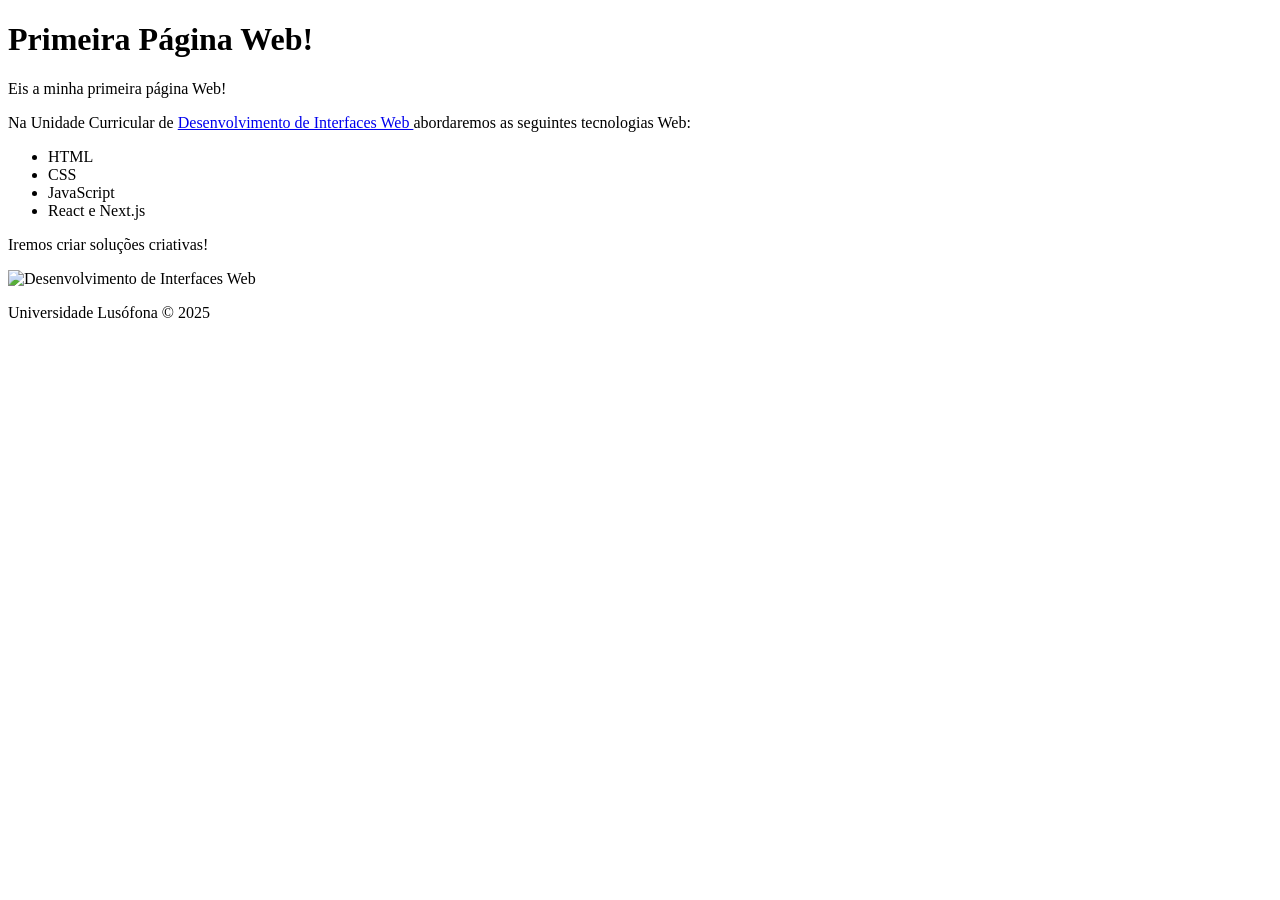
==== index.html @ d6987e30 "primeira página web" ====
<!doctype html>
<html lang="pt">
  <head>
    <meta charset="utf-8" />
    <title>Primeira Página</title>
  </head>

  <body>
    <header>
      <h1>Primeira Página Web!</h1>
    </header>

    <main>
      <p>Eis a minha primeira página Web!</p>

      <p>
        Na Unidade Curricular de
        <a href="https://moodle.ensinolusofona.pt/course/view.php?id=27320">
          Desenvolvimento de Interfaces Web
        </a>
        abordaremos as seguintes tecnologias Web:
      </p>

      <ul>
        <li>HTML</li>
        <li>CSS</li>
        <li>JavaScript</li>
        <li>React e Next.js</li>
      </ul>

      <p>Iremos criar soluções criativas!</p>

      <img src="images/diw.svg" alt="Desenvolvimento de Interfaces Web" />
    </main>

    <footer>
      <p>Universidade Lusófona © 2025</p>
    </footer>
  </body>
</html>
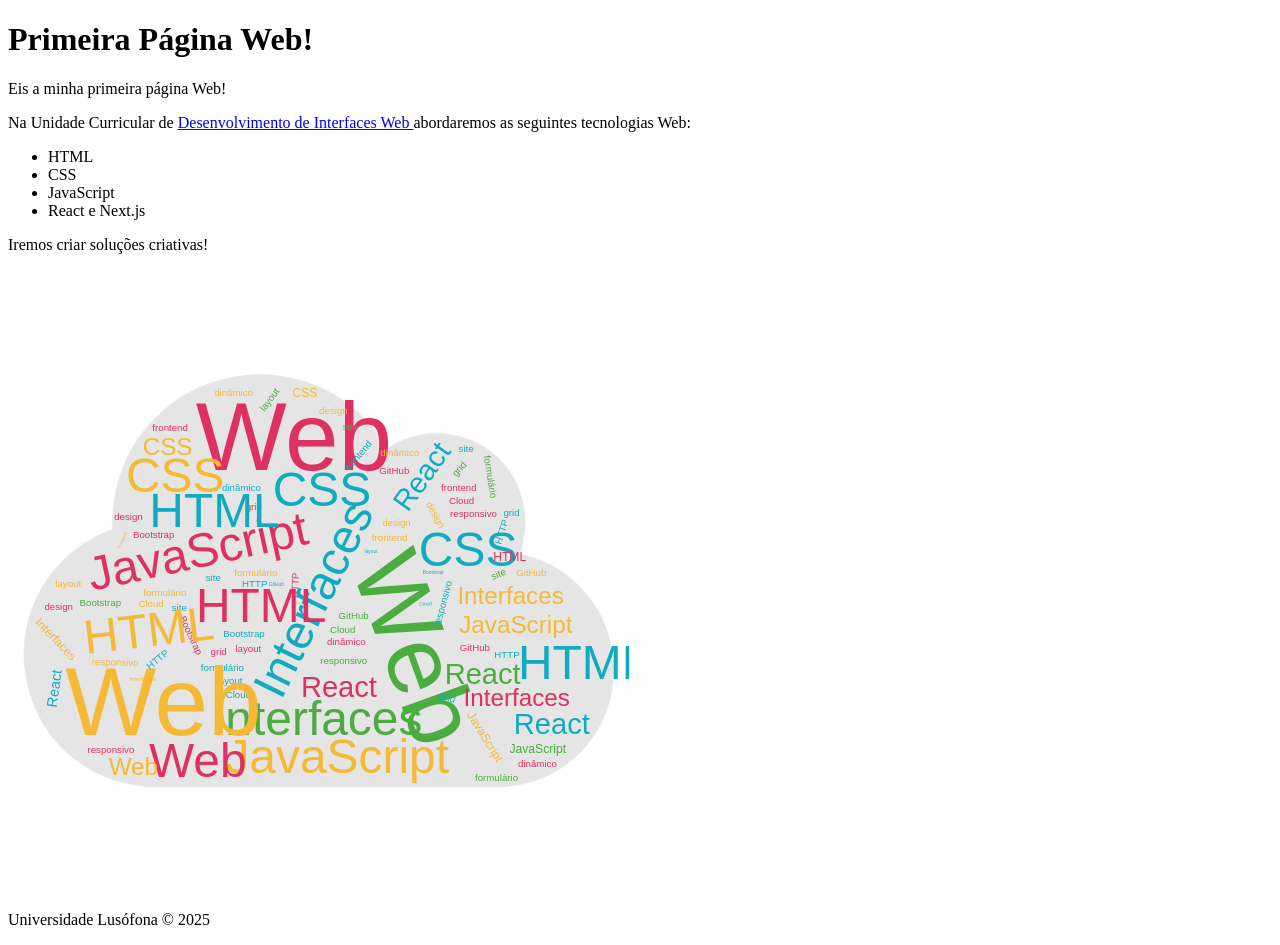
==== commit 1b43b129: "corrigir imagem" ====
--- a/index.html
+++ b/index.html
@@ -30,7 +30,7 @@
 
       <p>Iremos criar soluções criativas!</p>
 
-      <img src="images/diw.svg" alt="Desenvolvimento de Interfaces Web" />
+      <img src="images/div.svg" alt="Desenvolvimento de Interfaces Web" />
     </main>
 
     <footer>
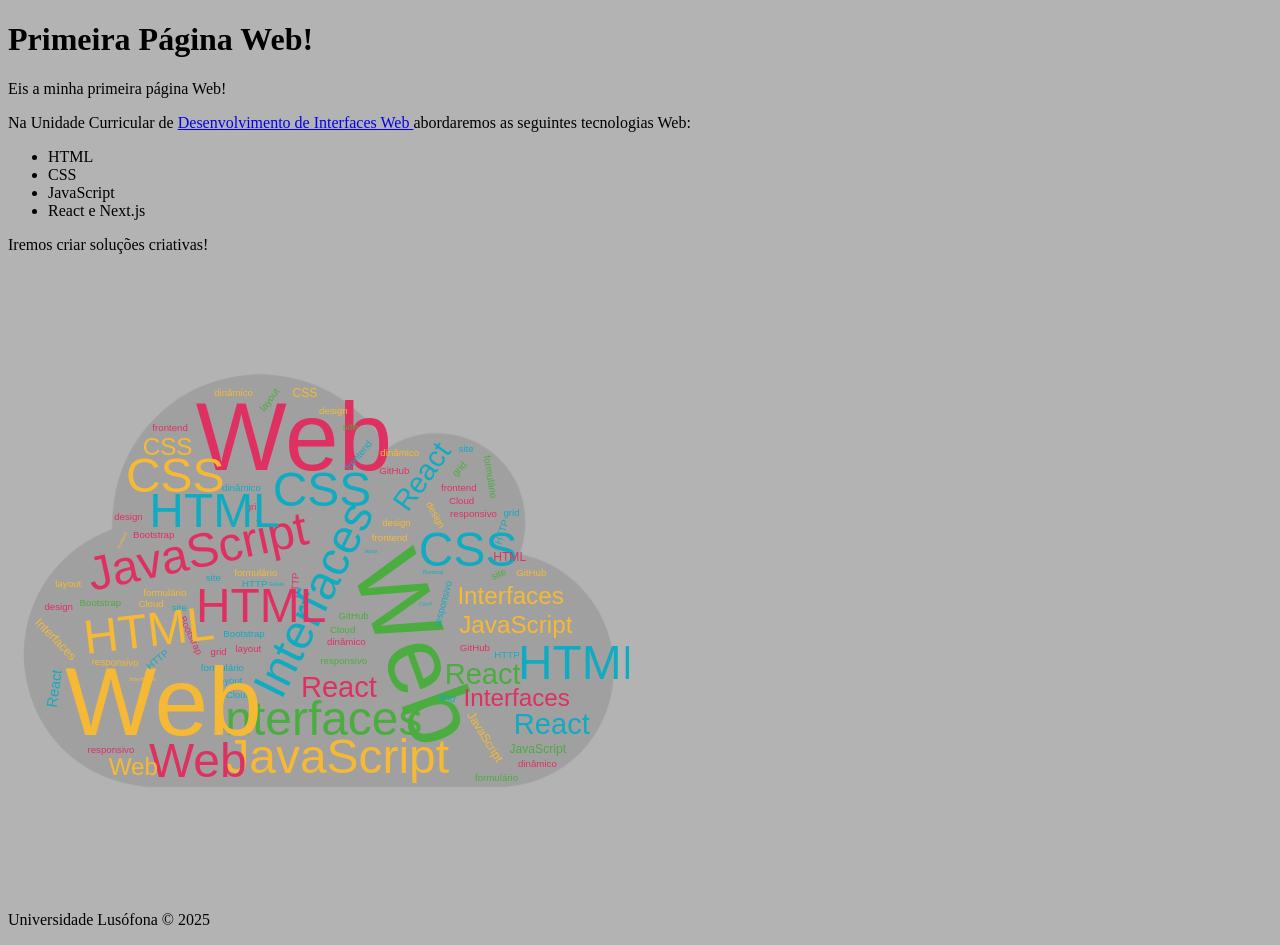
==== commit 999622b8: "adicionar estilos CSS" ====
--- a/index.html
+++ b/index.html
@@ -3,8 +3,8 @@
   <head>
     <meta charset="utf-8" />
     <title>Primeira Página</title>
+    <link rel="stylesheet" href="styles.css" />
   </head>
-
   <body>
     <header>
       <h1>Primeira Página Web!</h1>
--- a/styles.css
+++ b/styles.css
@@ -0,0 +1,3 @@
+body {
+    background-color: #b3b3b3;
+}
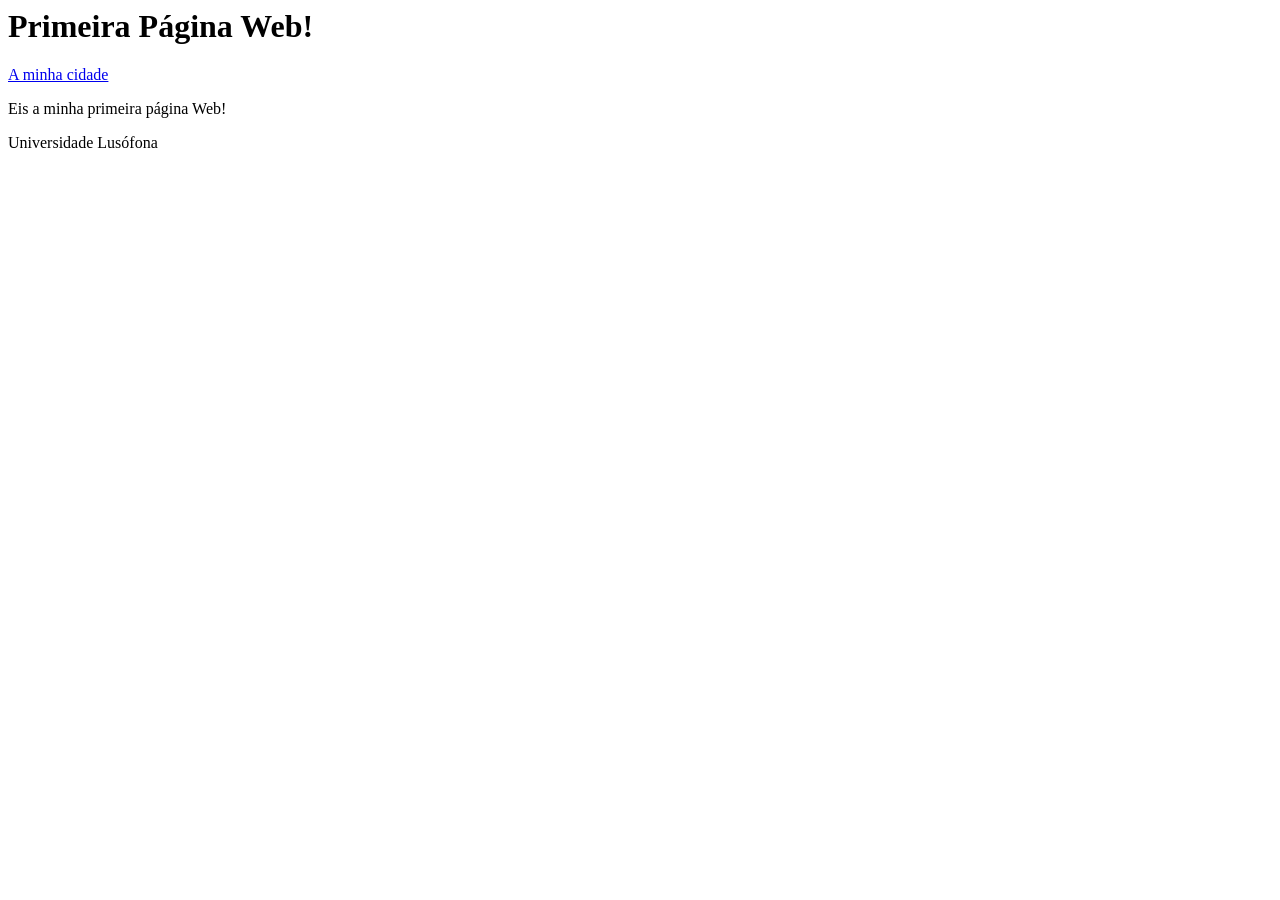
==== commit 9a90e4ae: "Atualiza site de Almada" ====
--- a/index.html
+++ b/index.html
@@ -1,40 +1,17 @@
-<!doctype html>
-<html lang="pt">
-  <head>
-    <meta charset="utf-8" />
-    <title>Primeira Página</title>
-    <link rel="stylesheet" href="styles.css" />
-  </head>
-  <body>
-    <header>
-      <h1>Primeira Página Web!</h1>
-    </header>
+<body>
+  <header>
+    <h1>Primeira Página Web!</h1>
+  </header>
 
-    <main>
-      <p>Eis a minha primeira página Web!</p>
+  <nav>
+    <a href="cidade/index.html">A minha cidade</a>
+  </nav>
 
-      <p>
-        Na Unidade Curricular de
-        <a href="https://moodle.ensinolusofona.pt/course/view.php?id=27320">
-          Desenvolvimento de Interfaces Web
-        </a>
-        abordaremos as seguintes tecnologias Web:
-      </p>
+  <main>
+    <p>Eis a minha primeira página Web!</p>
+  </main>
 
-      <ul>
-        <li>HTML</li>
-        <li>CSS</li>
-        <li>JavaScript</li>
-        <li>React e Next.js</li>
-      </ul>
-
-      <p>Iremos criar soluções criativas!</p>
-
-      <img src="images/div.svg" alt="Desenvolvimento de Interfaces Web" />
-    </main>
-
-    <footer>
-      <p>Universidade Lusófona © 2025</p>
-    </footer>
-  </body>
-</html>
+  <footer>
+    <p>Universidade Lusófona</p>
+  </footer>
+</body>
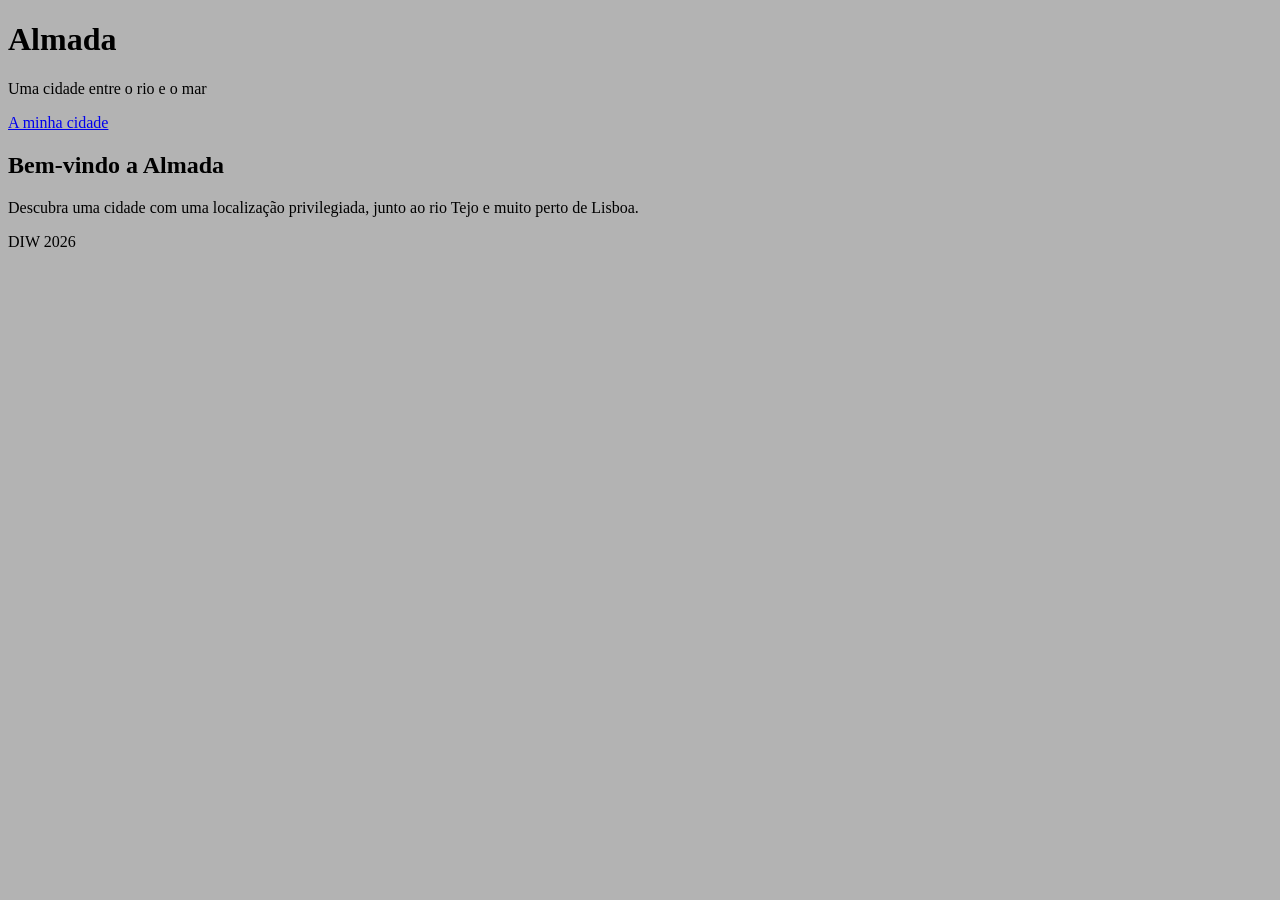
==== commit 6eb7b6f3: "Atualizar site de Almada" ====
--- a/index.html
+++ b/index.html
@@ -1,17 +1,32 @@
-<body>
-  <header>
-    <h1>Primeira Página Web!</h1>
-  </header>
+<!doctype html>
+<html lang="pt">
+  <head>
+    <meta charset="UTF-8" />
+    <meta name="viewport" content="width=device-width, initial-scale=1.0" />
+    <title>Almada</title>
+    <link rel="stylesheet" href="styles.css" />
+  </head>
 
-  <nav>
-    <a href="cidade/index.html">A minha cidade</a>
-  </nav>
+  <body>
+    <header>
+      <h1>Almada</h1>
+      <p>Uma cidade entre o rio e o mar</p>
+    </header>
 
-  <main>
-    <p>Eis a minha primeira página Web!</p>
-  </main>
+    <nav>
+      <a href="cidade/index.html">A minha cidade</a>
+    </nav>
 
-  <footer>
-    <p>Universidade Lusófona</p>
-  </footer>
-</body>
+    <main>
+      <h2>Bem-vindo a Almada</h2>
+      <p>
+        Descubra uma cidade com uma localização privilegiada, junto ao rio Tejo
+        e muito perto de Lisboa.
+      </p>
+    </main>
+
+    <footer>
+      <p>DIW 2026</p>
+    </footer>
+  </body>
+</html>
--- a/styles.css
+++ b/styles.css
@@ -0,0 +1,3 @@
+body {
+    background-color: #b3b3b3;
+}
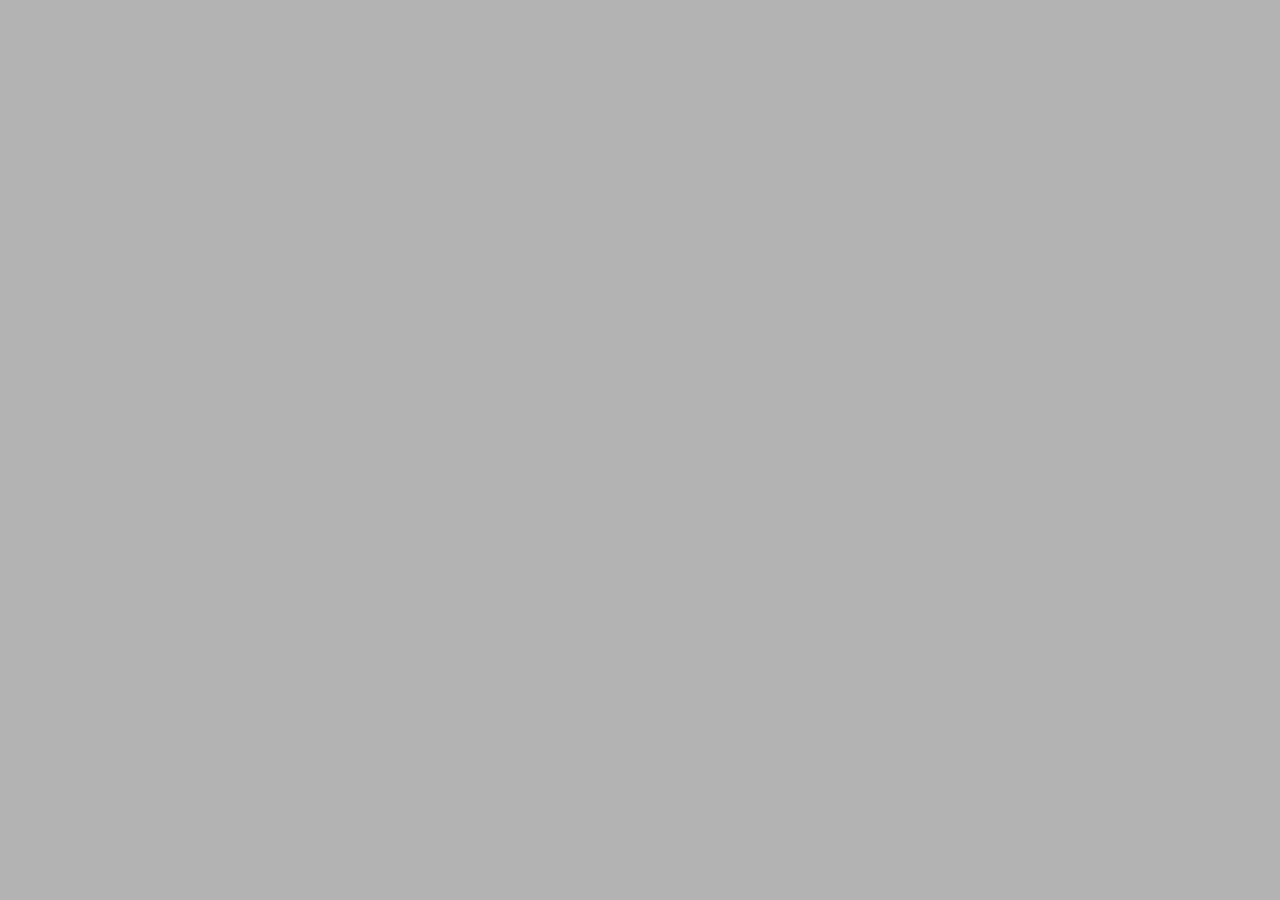
==== commit 28615ef8: "Update index.html" ====
--- a/index.html
+++ b/index.html
@@ -1,32 +1,11 @@
 <!doctype html>
-<html lang="pt">
+<html lang="en">
   <head>
     <meta charset="UTF-8" />
     <meta name="viewport" content="width=device-width, initial-scale=1.0" />
-    <title>Almada</title>
+    <title>Document</title>
+    <!-- Adicionar esta linha -->
     <link rel="stylesheet" href="styles.css" />
   </head>
-
-  <body>
-    <header>
-      <h1>Almada</h1>
-      <p>Uma cidade entre o rio e o mar</p>
-    </header>
-
-    <nav>
-      <a href="cidade/index.html">A minha cidade</a>
-    </nav>
-
-    <main>
-      <h2>Bem-vindo a Almada</h2>
-      <p>
-        Descubra uma cidade com uma localização privilegiada, junto ao rio Tejo
-        e muito perto de Lisboa.
-      </p>
-    </main>
-
-    <footer>
-      <p>DIW 2026</p>
-    </footer>
-  </body>
+  <body></body>
 </html>
